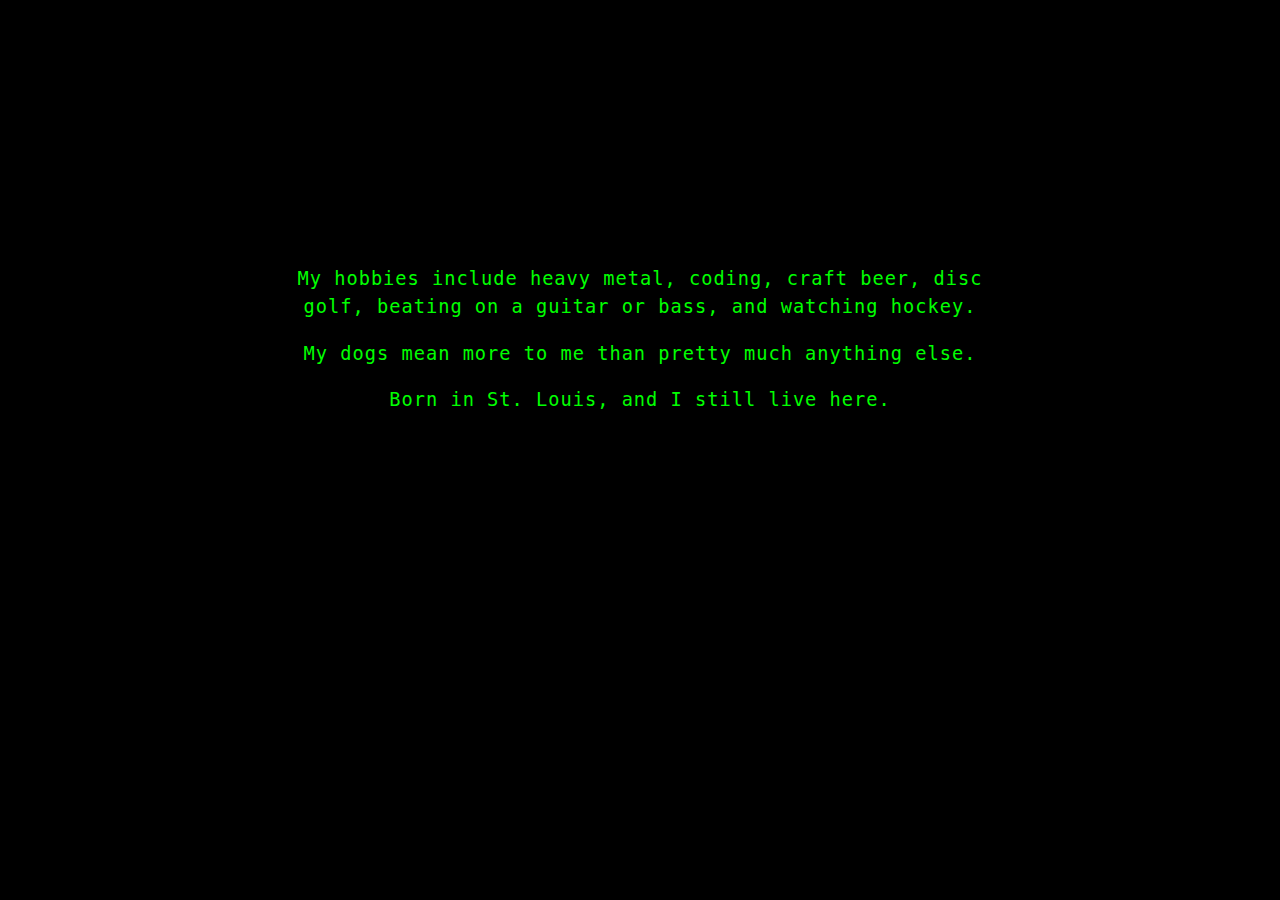
==== about.html @ 35425f45 "initial commit" ====
<!DOCTYPE HTML>
<html>
	<head>
	<meta name="description" content="Full stack web developer + cloud engineer in St. Louis, MO" />
	<link rel="shortcut icon" href="terminal.png" />
	<title>about</title>
	<link rel="stylesheet" type="text/css" href="style.css" />
</head>

<body>
	<div id="about">

		<p>My hobbies include heavy metal, coding, craft beer, disc golf, beating on a guitar or bass, and watching hockey.</p>
		<p>My dogs mean more to me than pretty much anything else.</p> 
		<p>Born in St. Louis, and I still live here.</p>
	
</div>
</body>
</html>
---- style.css ----
body {
	color: #0f0;
	background-color: #000000;
	font-size: 14pt;
	font-family: 'Lucinda Console', 'Monaco', monospace;
	padding-top: 32px;
	text-align: center;
	letter-spacing: 1px;
	line-height: 1.5em;
}

a {
	color: #4169e1;
	text-decoration: none;
}

p#hello, p#contact {
	margin-top: 25vh;
}

div#about {
	width: 85%;
	max-width: 750px;
	margin: 25vh auto;
}

div#tech_stuff {
	text-align: left;
	width: 1140px;
	margin: 0 auto;
}
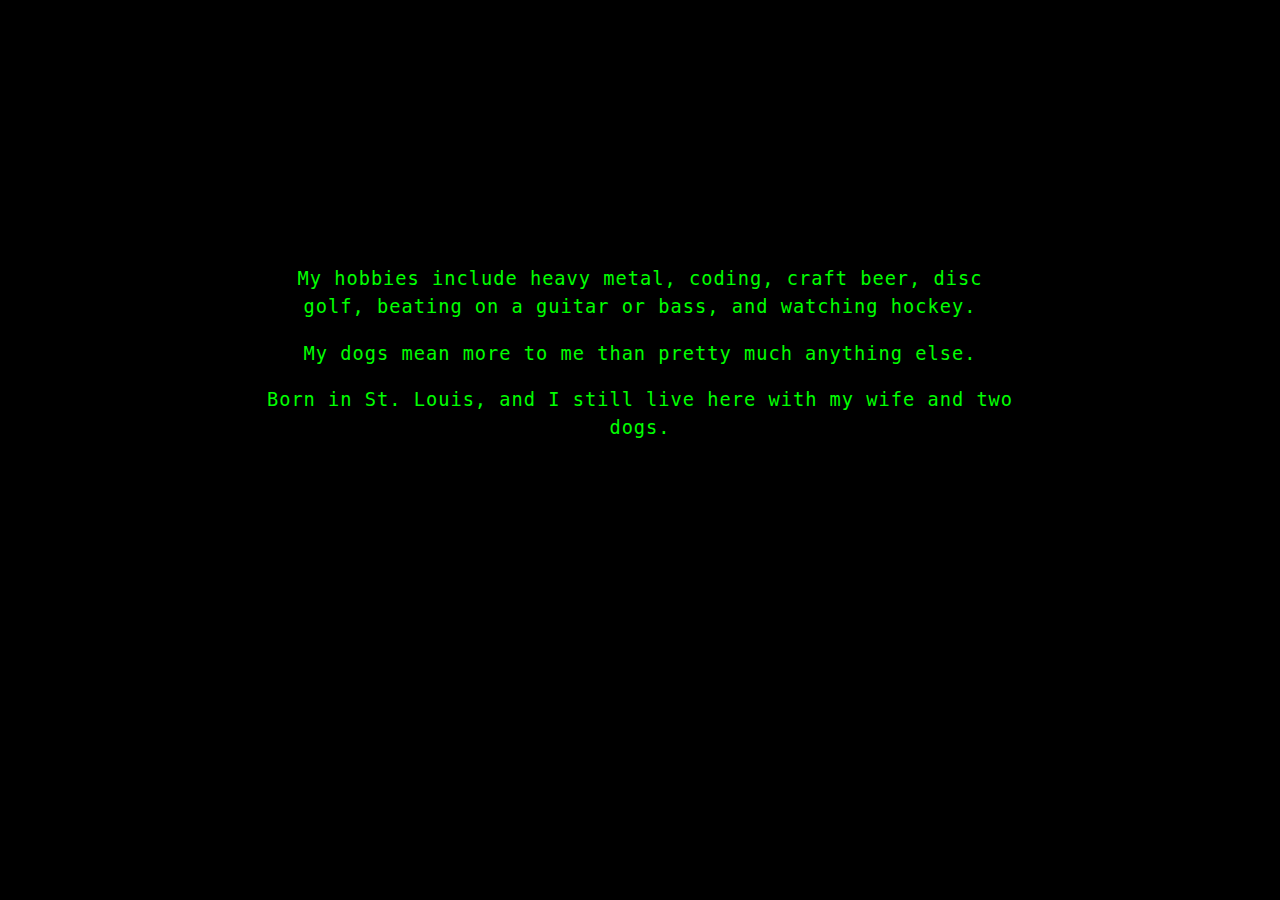
==== commit 5dfd234d: "updated tech stuff" ====
--- a/about.html
+++ b/about.html
@@ -1,19 +1,21 @@
 <!DOCTYPE HTML>
-<html>
+<html lang="en-US">
 	<head>
-	<meta name="description" content="Full stack web developer + cloud engineer in St. Louis, MO" />
-	<link rel="shortcut icon" href="terminal.png" />
-	<title>about</title>
-	<link rel="stylesheet" type="text/css" href="style.css" />
-</head>
+		<meta charset="UTF-8">
+		<meta name="viewport" content="width=device-width, initial-scale=1">
+		<meta name="description" content="Full stack web developer + cloud engineer in St. Louis, MO" />
+		<link rel="shortcut icon" href="terminal.png" />
+		<title>about</title>
+		<link rel="stylesheet" type="text/css" href="style.css" />
+	</head>
 
-<body>
-	<div id="about">
+	<body>
+		<div id="about">
 
-		<p>My hobbies include heavy metal, coding, craft beer, disc golf, beating on a guitar or bass, and watching hockey.</p>
-		<p>My dogs mean more to me than pretty much anything else.</p> 
-		<p>Born in St. Louis, and I still live here.</p>
+			<p>My hobbies include heavy metal, coding, craft beer, disc golf, beating on a guitar or bass, and watching hockey.</p>
+			<p>My dogs mean more to me than pretty much anything else.</p> 
+			<p>Born in St. Louis, and I still live here with my wife and two dogs.</p>
 	
-</div>
-</body>
+		</div>
+	</body>
 </html>
--- a/style.css
+++ b/style.css
@@ -29,3 +29,9 @@
 	width: 1140px;
 	margin: 0 auto;
 }
+
+#recipe {
+	max-width: 768px;
+	margin: auto;
+	text-align: left;
+}
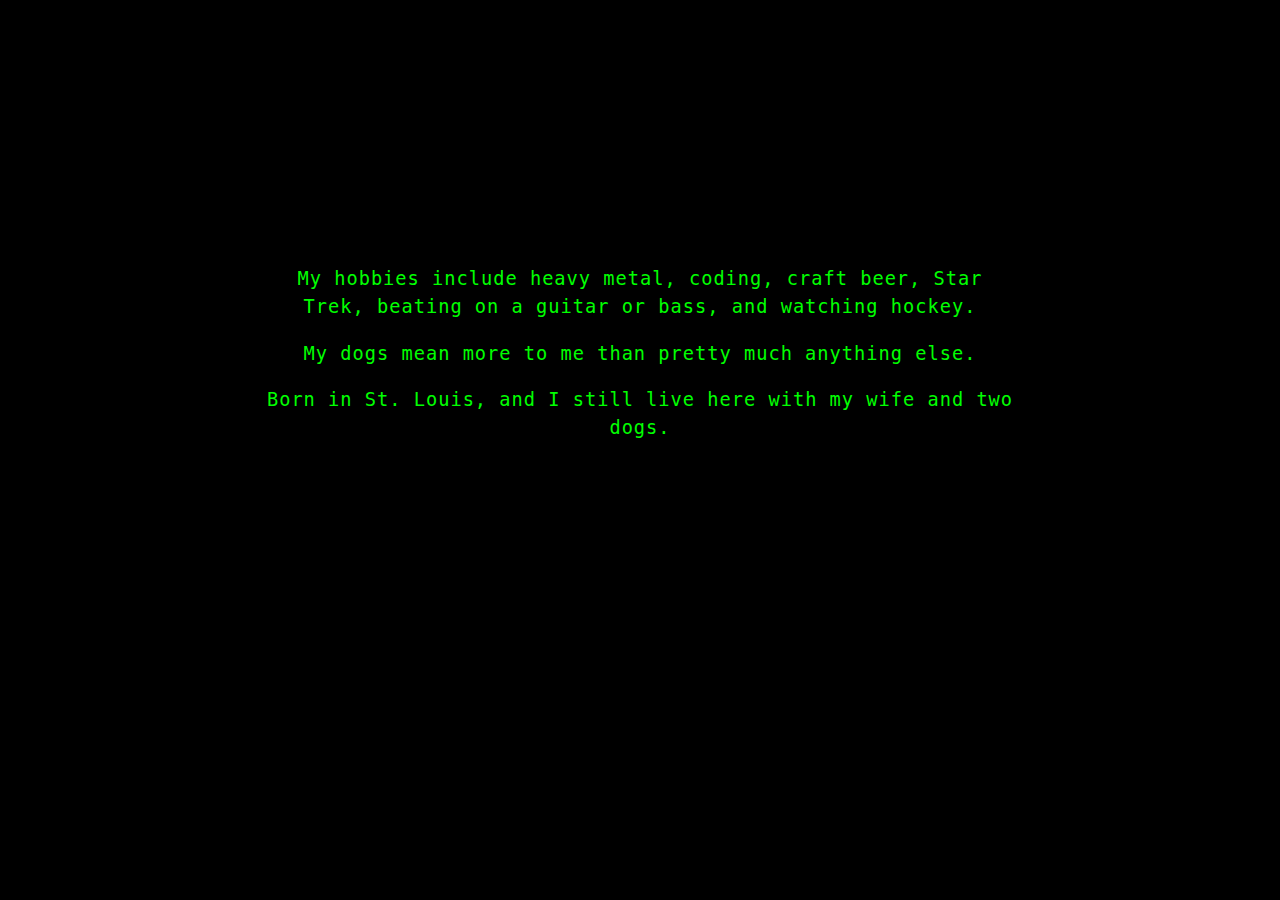
==== commit 54657b35: "worf made me do it" ====
--- a/about.html
+++ b/about.html
@@ -12,7 +12,7 @@
 	<body>
 		<div id="about">
 
-			<p>My hobbies include heavy metal, coding, craft beer, disc golf, beating on a guitar or bass, and watching hockey.</p>
+			<p>My hobbies include heavy metal, coding, craft beer, Star Trek, beating on a guitar or bass, and watching hockey.</p>
 			<p>My dogs mean more to me than pretty much anything else.</p> 
 			<p>Born in St. Louis, and I still live here with my wife and two dogs.</p>
 	
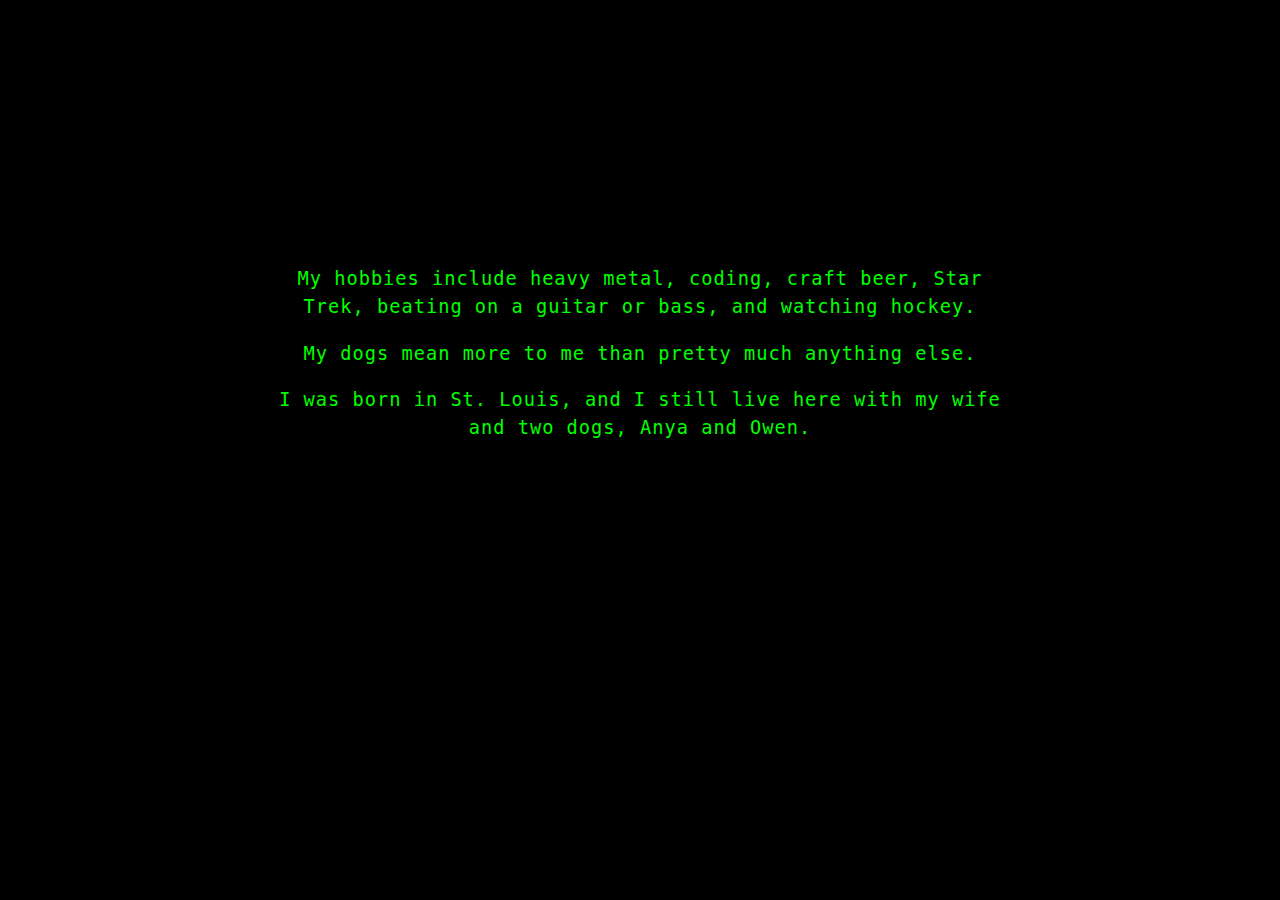
==== commit 6a4e70fb: "cleaning up" ====
--- a/about.html
+++ b/about.html
@@ -14,7 +14,7 @@
 
 			<p>My hobbies include heavy metal, coding, craft beer, Star Trek, beating on a guitar or bass, and watching hockey.</p>
 			<p>My dogs mean more to me than pretty much anything else.</p> 
-			<p>Born in St. Louis, and I still live here with my wife and two dogs.</p>
+			<p>I was born in St. Louis, and I still live here with my wife and two dogs, Anya and Owen.</p>
 	
 		</div>
 	</body>
